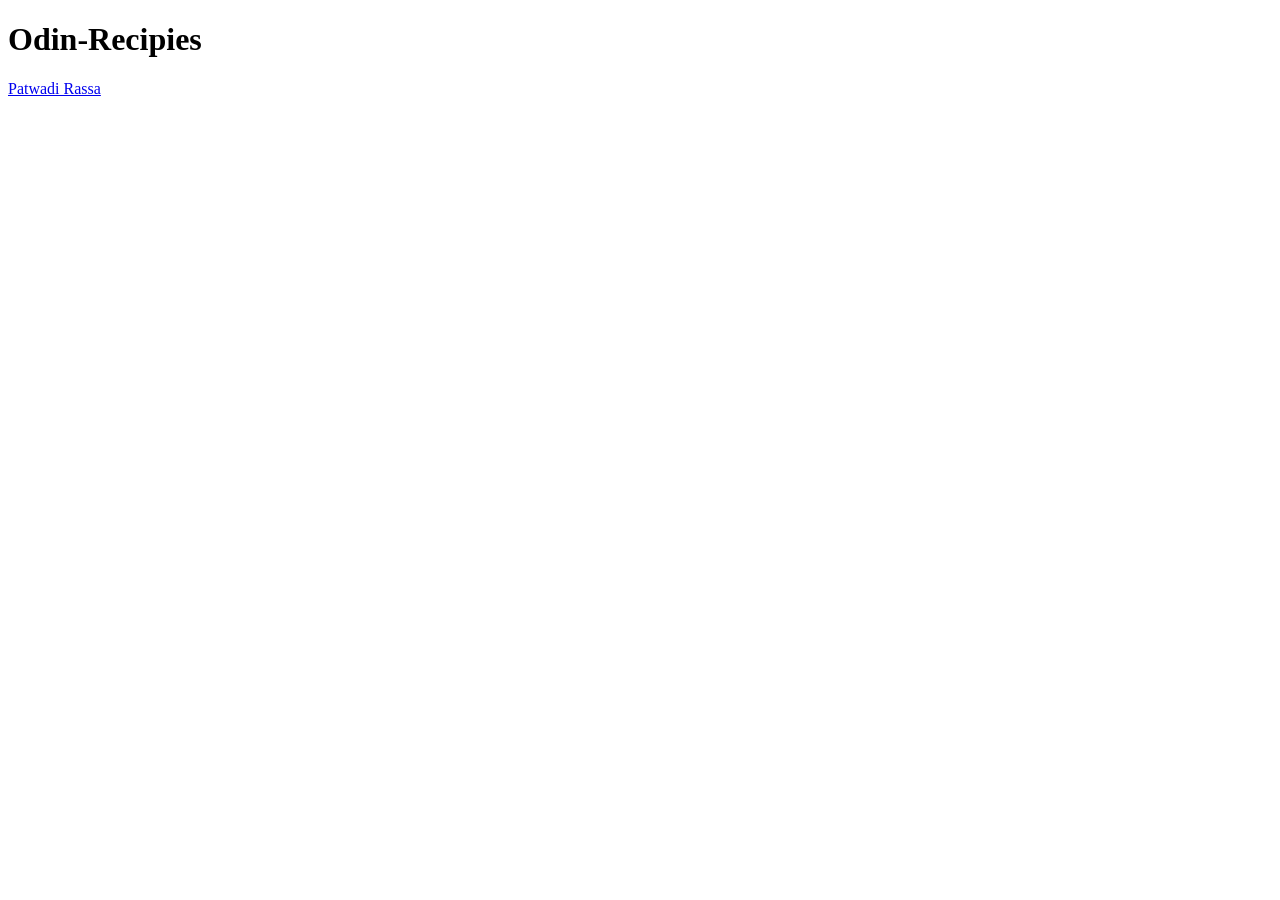
==== index.html @ f0b0f5c0 "Created The Website with HTML only and contain recipe of Pathwadi Rassaa" ====
<!DOCTYPE html>
<html lang="en">
<head>
    <meta charset="UTF-8">
    <meta name="viewport" content="width=device-width, initial-scale=1.0">
    <title>Document</title>
</head>
<body>
    <h1>Odin-Recipies</h1>
    <a href="recipes/patwadi_rassa.html">Patwadi Rassa</a>
</body>
</html>
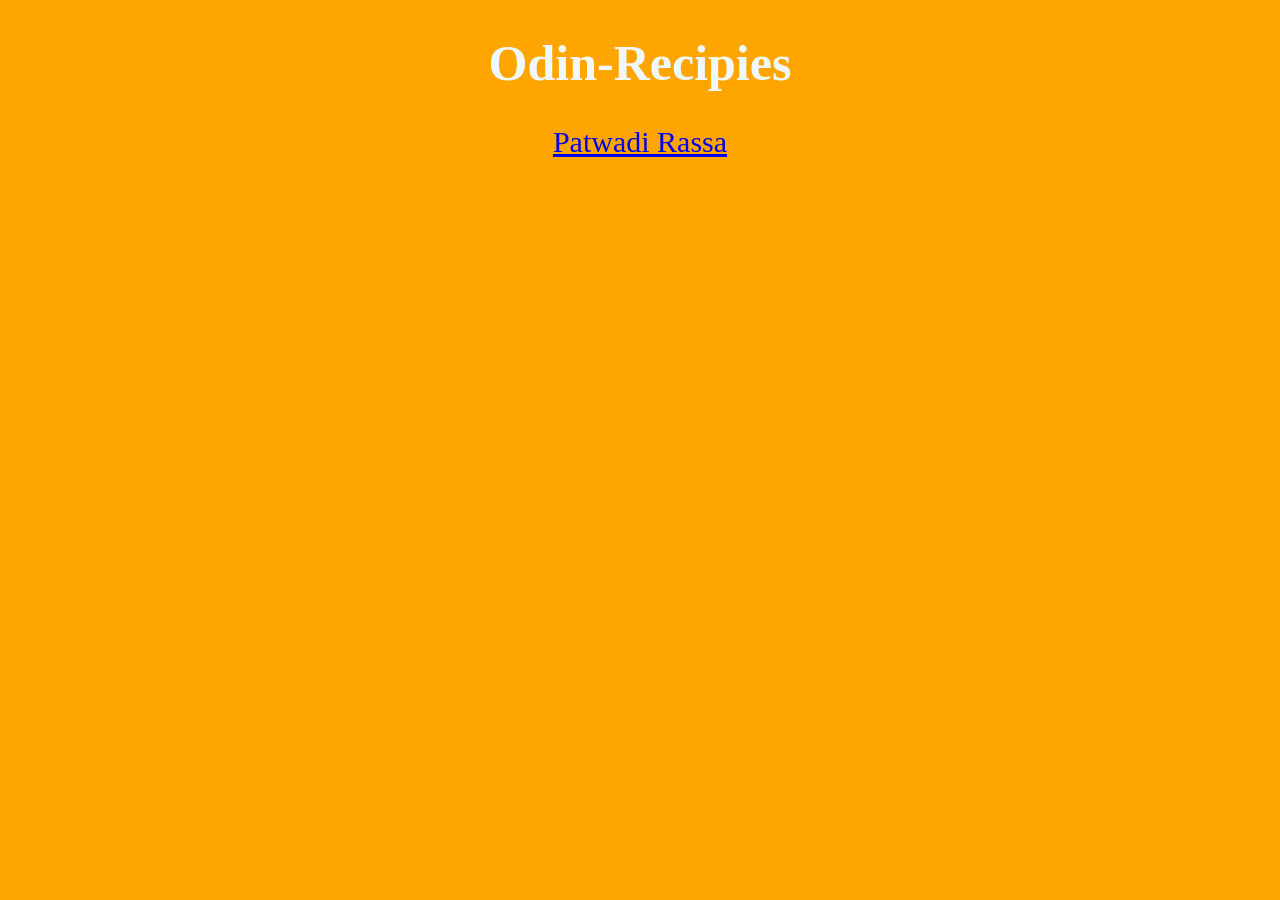
==== commit 6fb36961: "Added CSS to the pages" ====
--- a/index.html
+++ b/index.html
@@ -4,9 +4,12 @@
     <meta charset="UTF-8">
     <meta name="viewport" content="width=device-width, initial-scale=1.0">
     <title>Document</title>
+    <link rel="stylesheet" type="text/css" href="style.css">
 </head>
 <body>
     <h1>Odin-Recipies</h1>
+    <div class="pathwadi" > 
     <a href="recipes/patwadi_rassa.html">Patwadi Rassa</a>
+    </div>
 </body>
 </html>
--- a/style.css
+++ b/style.css
@@ -0,0 +1,39 @@
+body{
+    background-color: orange;
+}
+h1{
+    text-align: center;
+    font-size: 50px;
+    color: aliceblue;
+    font-weight: bolder;
+}
+.pathwadi{
+    text-align: center;
+    font-size: 30px; 
+    color: white;
+}
+.back{
+    font-size: 30px;
+    display: inline-block;
+}
+.pathwadiimg{
+    float:left;
+    margin-right:20px;
+    border:10px solid white;
+    height: 300px;
+}
+h2{
+   margin-top: 50px;
+   color: aliceblue;
+}
+.Ingridient{
+    display: inline-block;
+    width: 20%;
+    vertical-align: top;
+    margin-left: 20px;
+}
+.steps{
+    display: inline-block;
+    width: 75%;
+    vertical-align: top;
+}
